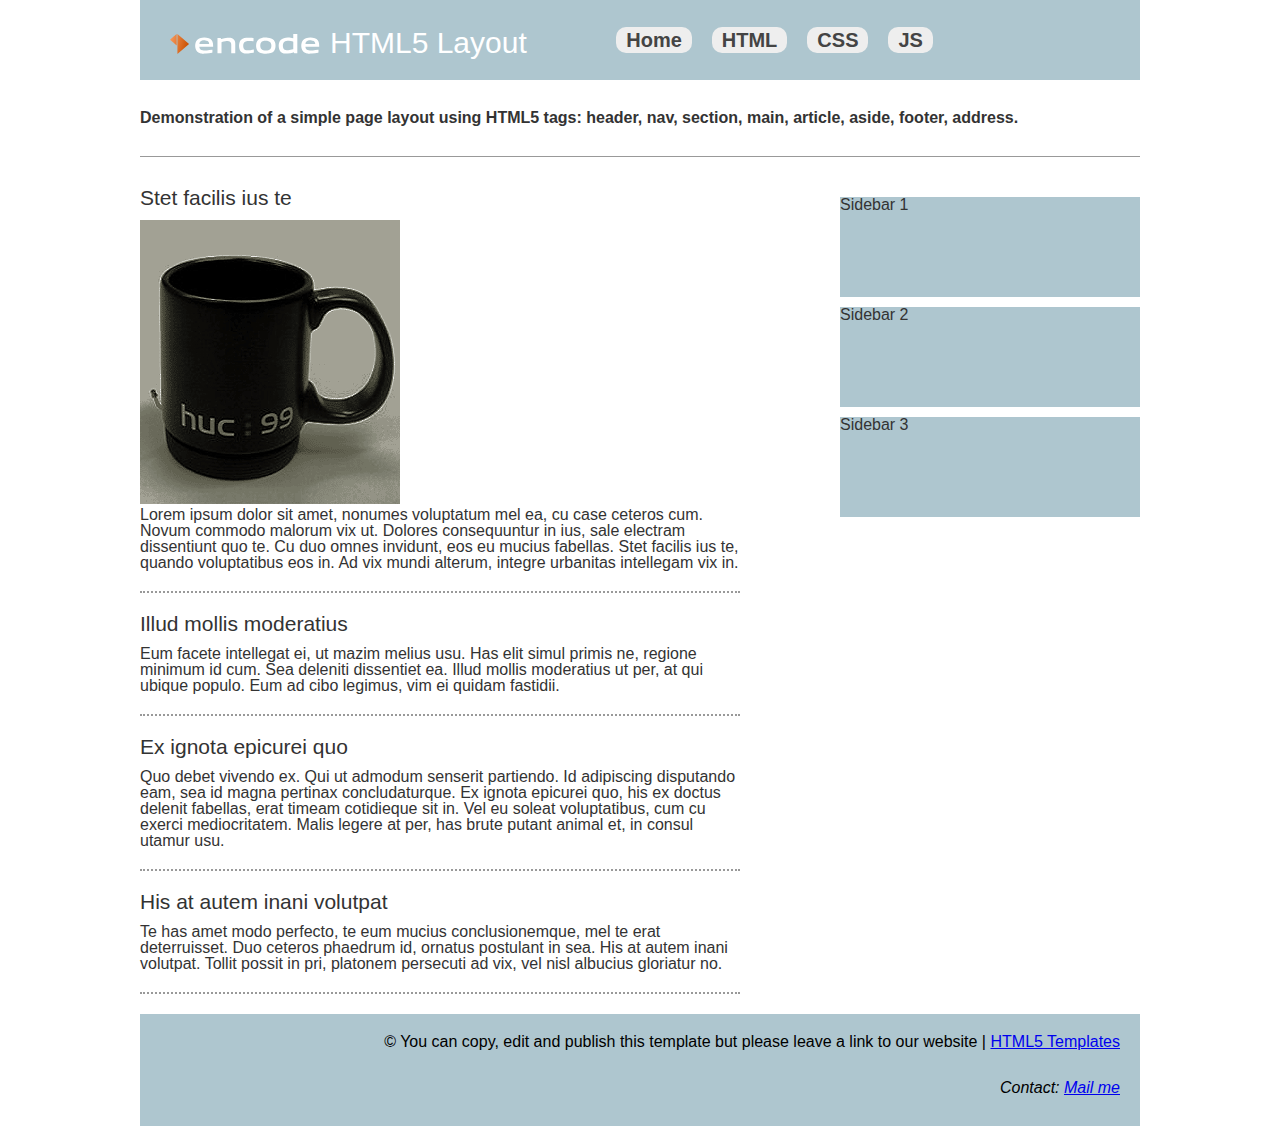
==== page.html @ 062c92b7 "Rename index.html to page.html" ====
<!doctype html>
<html lang="en" class="no-js">
<head>
    <meta charset="utf-8">
    <meta http-equiv="x-ua-compatible" content="ie=edge">
    <meta name="viewport" content="width=device-width, initial-scale=1.0">
    <link rel="canonical" href="https://html5-templates.com/" />
    <title>Responsive HTML5 Page Layout Template</title>
    <meta name="description" content="Simple HTML5 Page layout template with header, footer, sidebar etc.">
    <link rel="stylesheet" href="style.css">
    <script src="script.js"></script>
</head>

<body>
	<header>
		<div id="logo"><img src="encodelogo.svg">HTML5&nbsp;Layout</div>
		<nav>  
			<ul>
				<li><a href="/">Home</a>
				<li><a href="https://html-css-js.com/">HTML</a>
				<li><a href="https://html-css-js.com/css/code/">CSS</a>
				<li><a href="https://htmlcheatsheet.com/js/">JS</a>
			</ul>
		</nav>
	</header>
	<section>
		<strong>Demonstration of a simple page layout using HTML5 tags: header, nav, section, main, article, aside, footer, address.</strong>
	</section>
	<section id="pageContent">
		<main role="main">
			<article>
				<h2>Stet facilis ius te</h2>
				<img src="111+cup.gif">
				<p>Lorem ipsum dolor sit amet, nonumes voluptatum mel ea, cu case ceteros cum. Novum commodo malorum vix ut. Dolores consequuntur in ius, sale electram dissentiunt quo te. Cu duo omnes invidunt, eos eu mucius fabellas. Stet facilis ius te, quando voluptatibus eos in. Ad vix mundi alterum, integre urbanitas intellegam vix in.</p>
			</article>
			<article>
				<h2>Illud mollis moderatius</h2>
				<p>Eum facete intellegat ei, ut mazim melius usu. Has elit simul primis ne, regione minimum id cum. Sea deleniti dissentiet ea. Illud mollis moderatius ut per, at qui ubique populo. Eum ad cibo legimus, vim ei quidam fastidii.</p>
			</article>
			<article>
				<h2>Ex ignota epicurei quo</h2>
				<p>Quo debet vivendo ex. Qui ut admodum senserit partiendo. Id adipiscing disputando eam, sea id magna pertinax concludaturque. Ex ignota epicurei quo, his ex doctus delenit fabellas, erat timeam cotidieque sit in. Vel eu soleat voluptatibus, cum cu exerci mediocritatem. Malis legere at per, has brute putant animal et, in consul utamur usu.</p>
			</article>
			<article>
				<h2>His at autem inani volutpat</h2>
				<p>Te has amet modo perfecto, te eum mucius conclusionemque, mel te erat deterruisset. Duo ceteros phaedrum id, ornatus postulant in sea. His at autem inani volutpat. Tollit possit in pri, platonem persecuti ad vix, vel nisl albucius gloriatur no.</p>
			</article>
		</main>
		<aside>
			<div>Sidebar 1</div>
			<div>Sidebar 2</div>
			<div>Sidebar 3</div>
		</aside>
	</section>
	<footer>
		<p>&copy; You can copy, edit and publish this template but please leave a link to our website | <a href="https://html5-templates.com/" target="_blank" rel="nofollow">HTML5 Templates</a></p>
		<address>
			Contact: <a href="mailto:me@example.com">Mail me</a>
		</address>
	</footer>


</body>

</html>
---- style.css ----
html,body,div,span,object,iframe,h1,h2,h3,h4,h5,h6,p,blockquote,pre,abbr,address,cite,code,del,dfn,em,img,ins,kbd,q,samp,small,strong,sub,sup,var,b,i,dl,dt,dd,ol,ul,li,fieldset,form,label,legend,table,caption,tbody,tfoot,thead,tr,th,td,article,aside,canvas,details,figcaption,figure,footer,header,hgroup,menu,nav,section,summary,time,mark,audio,video{margin:0;padding:0;border:0;outline:0;font-size:100%;vertical-align:baseline;background:transparent}
body{line-height:1; font-family: arial;}
h1{font-size: 25px;}h2{font-size: 21px;}h3{font-size: 18px;}h4{font-size: 16px;}
article,aside,details,figcaption,figure,footer,header,hgroup,menu,nav,section{display:block}
nav ul{list-style:none}
blockquote,q{quotes:none}
blockquote:before,blockquote:after,q:before,q:after{content:none}
a{margin:0;padding:0;font-size:100%;vertical-align:baseline;background:transparent}
ins{background-color:#ff9;color:#000;text-decoration:none}
mark{background-color:#ff9;color:#000;font-style:italic;font-weight:bold}
del{text-decoration:line-through}
abbr[title],dfn[title]{border-bottom:1px dotted;cursor:help}
table{border-collapse:collapse;border-spacing:0}
hr{display:block;height:1px;border:0;border-top:1px solid #ccc;margin:1em 0;padding:0}
input,select{vertical-align:middle}

body,html {
	background-color: #FFF;
}
header {
    background: #AEC6CF;
    padding: 20px 30px;
    max-width: 940px;
    margin: auto;
}
nav {
    display: inline-block;
}
nav ul li a {
    background: #EEE;
    padding: 2px 10px;
    font-size: 20px;
    text-decoration: none;
    font-weight: bold;
    color: #444;
    border-radius: 10px;
}
nav ul li a:hover {
	background: #FFF;
}
nav ul li {
    display: inline-block;
    margin: 10px;
}
nav ul {
    list-style: none;
}
#pageContent {
    max-width: 1000px;
    margin: auto;
    border: none;
}
main {
	float: left;
	width: 60%;
}
aside {
	float: right;
	width: 30%;
}
article {
    border-bottom: 2px dotted #999;
    padding-bottom: 20px;
    margin-bottom: 20px;
}
article h2 {
    font-weight: normal;
    margin-bottom: 12px;
}
article p {
	
}
main section {
	
}
footer {
	background: #AEC6CF;
	max-width: 1000px;
	margin: auto;
	clear: both;
	text-align: right;
}
footer p {
	padding: 20px;
}
address {
    padding: 10px 20px 30px 10px;
}
aside > div {
	margin: 10px auto;
	background: #AEC6CF;
	min-height: 100px;
}
#logo {
    display: inline-block;
    vertical-align: middle;
    font-size: 30px;
    margin-right: 75px;
    color: #FFF;
}
#logo img {
    width: 150px;
    vertical-align: middle;
    margin-right: 10px;
}
body > section {
    max-width: 1000px;
    margin: auto;
    padding: 30px 0px;
    border-bottom: 1px solid #999;
    color: #333;
}

@media screen and (max-width: 1000px) {
	body > section {
		padding: 30px 20px;
	}
}
@media screen and (max-width: 600px) {
	main {
		float: none;
		width: 100%;
	}
	aside {
		float: none;
		width: 100%;
	}

}
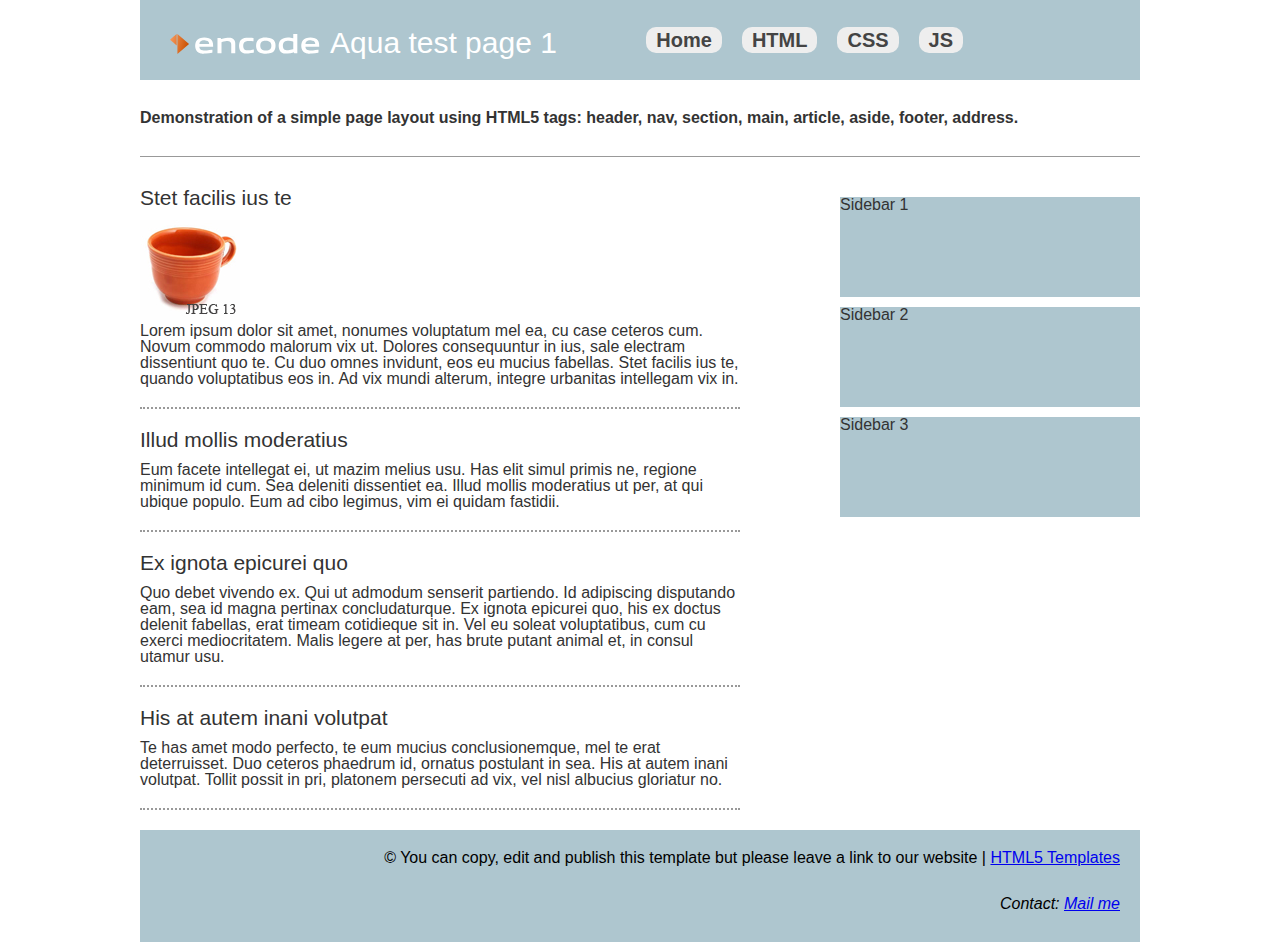
==== commit 788b3a50: "Update page.html" ====
--- a/page.html
+++ b/page.html
@@ -13,7 +13,7 @@
 
 <body>
 	<header>
-		<div id="logo"><img src="encodelogo.svg">HTML5&nbsp;Layout</div>
+		<div id="logo"><img src="encodelogo.svg">Aqua test page 1</div>
 		<nav>  
 			<ul>
 				<li><a href="/">Home</a>
@@ -30,7 +30,7 @@
 		<main role="main">
 			<article>
 				<h2>Stet facilis ius te</h2>
-				<img src="111+cup.gif">
+				<img src="cup.jpg">
 				<p>Lorem ipsum dolor sit amet, nonumes voluptatum mel ea, cu case ceteros cum. Novum commodo malorum vix ut. Dolores consequuntur in ius, sale electram dissentiunt quo te. Cu duo omnes invidunt, eos eu mucius fabellas. Stet facilis ius te, quando voluptatibus eos in. Ad vix mundi alterum, integre urbanitas intellegam vix in.</p>
 			</article>
 			<article>
